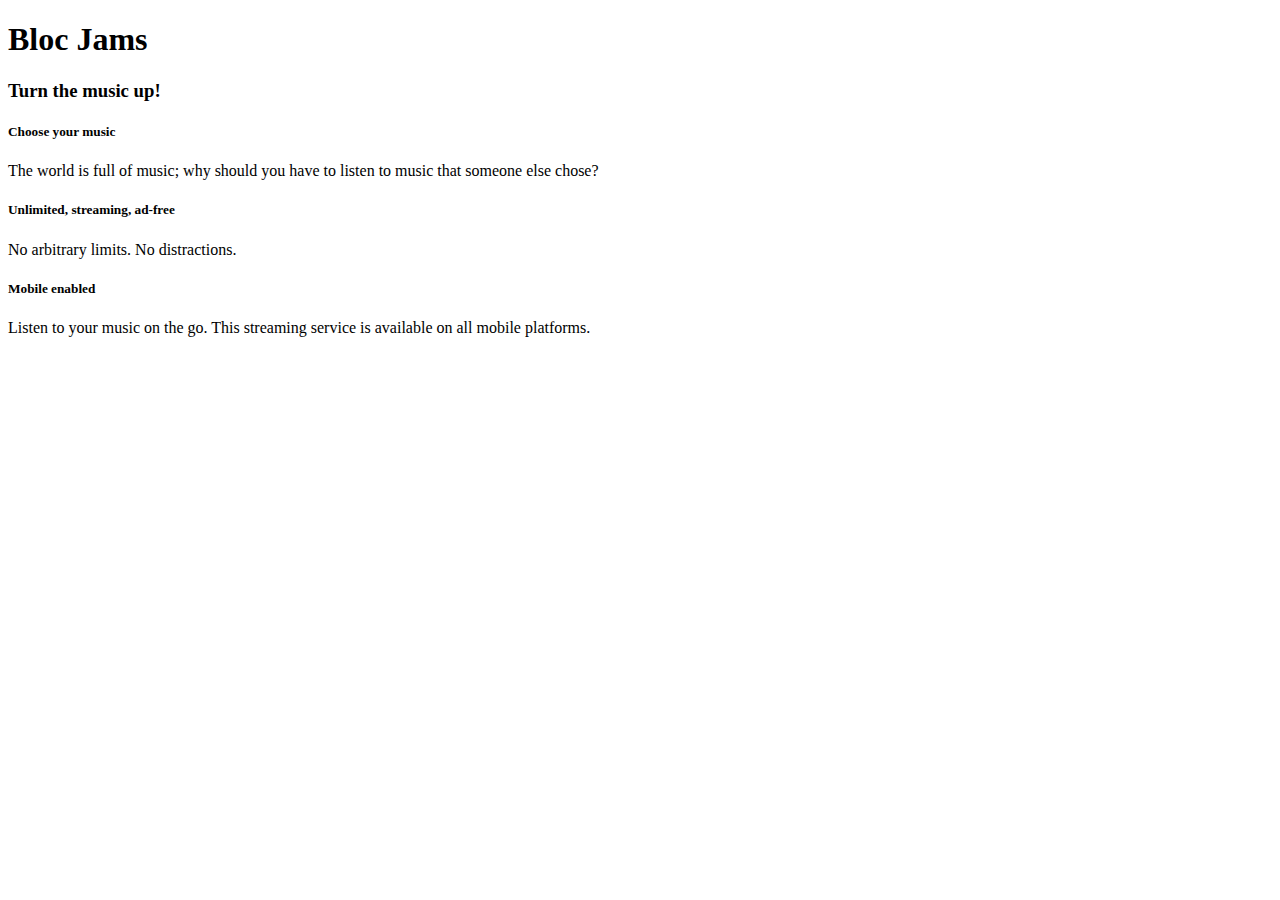
==== index.html @ 3d606bfc "Checkpoint 2 html css: completed" ====
<!DOCTYPE html>
<html>
    <head></head>
        <title>Bloc Jams</title>
    <body>
        <div> <!-- navigation bar -->
        </div>
        <div> <!-- hero content -->
            <h1>Bloc Jams</h1>
            <h3>Turn the music up!</h3>
        </div>
        <div> <!-- selling points -->
            <div>
                <h5>Choose your music</h5>
                <p>The world is full of music; why should you have to listen to music that someone else chose?</p>
            </div>
            <div>
                <h5>Unlimited, streaming, ad-free</h5>
                <p>No arbitrary limits. No distractions.</p>
            </div>
            <div>
                <h5>Mobile enabled</h5>
                <p>Listen to your music on the go. This streaming service is available on all mobile platforms.</p>
            </div>
        </div>
    
    </body>
</html>
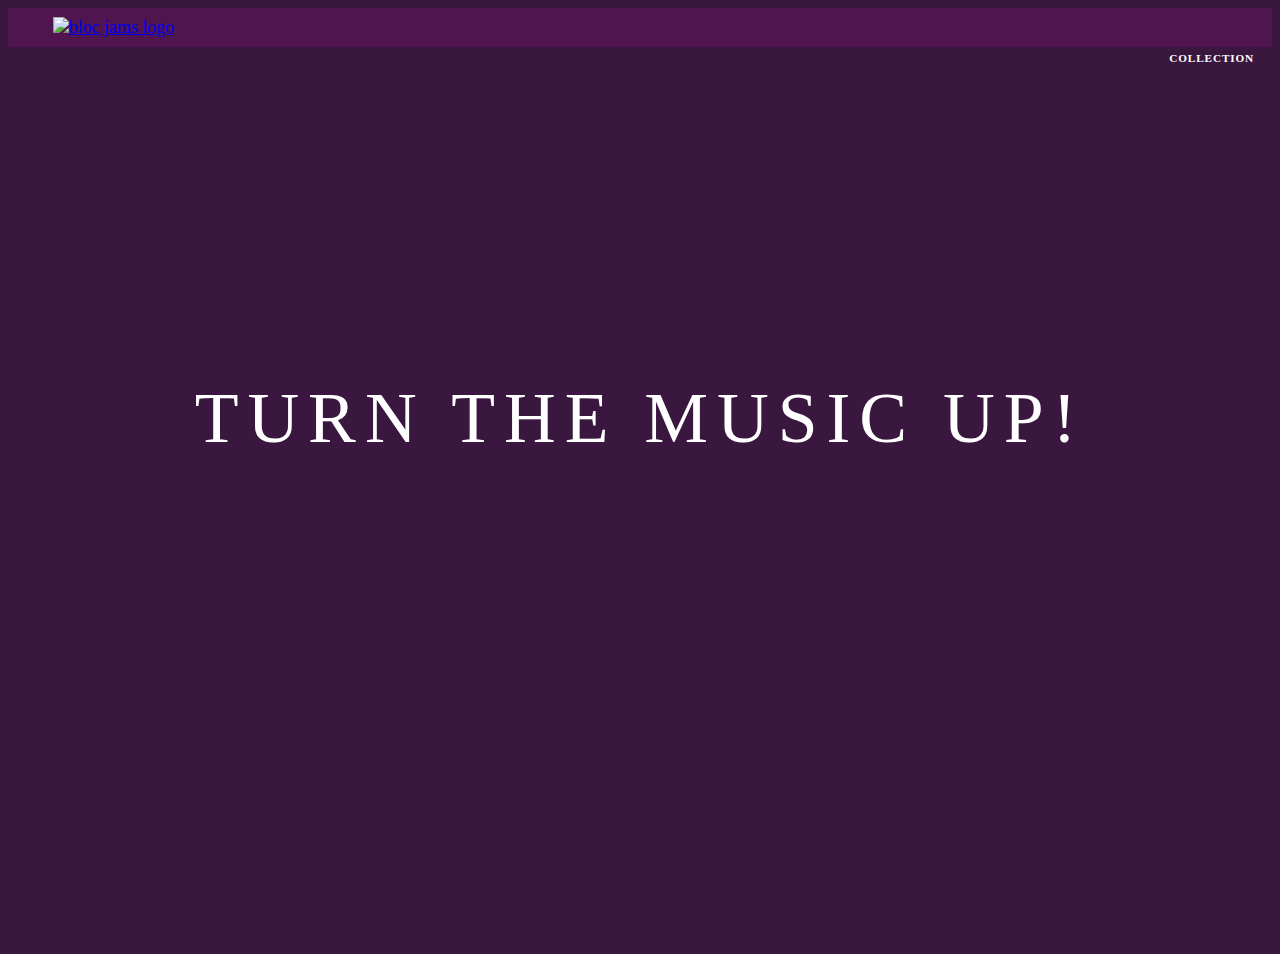
==== commit bb6cac79: "Checkpoint 2-8 completed" ====
--- a/index.html
+++ b/index.html
@@ -1,28 +1,43 @@
 <!DOCTYPE html>
 <html>
-    <head></head>
+    <head>
         <title>Bloc Jams</title>
-    <body>
-        <div> <!-- navigation bar -->
-        </div>
-        <div> <!-- hero content -->
-            <h1>Bloc Jams</h1>
-            <h3>Turn the music up!</h3>
-        </div>
-        <div> <!-- selling points -->
-            <div>
-                <h5>Choose your music</h5>
-                <p>The world is full of music; why should you have to listen to music that someone else chose?</p>
+        <meta name="viewport" content="width=device-width, initial-scale=1">
+        <link rel="stylesheet" type="text/css" href="href="http://fonts.googleapis.com/css?family=Open+Sans:400,800,600,700,300"">    
+        <link rel="stylesheet" type="text/css" href="http://code.ionicframework.com/ionicons/2.0.1/css/ionicons.min.css">
+        <link rel="stylesheet" type="text/css" href="styles/normalize.css">
+        <link rel="stylesheet" type="text/css" href="styles/main.css">
+        <link rel="stylesheet" type="text/css" href="styles/landing.css">
+    </head>
+    <body class="landing">
+        <nav class ="navbar"> <!-- navigation bar -->
+            <a href="index.html" class="logo">
+                <img src="assets/images/bloc_jams_logo.png" alt="bloc jams logo">
+            </a>
+            <div class="links-container">
+                <a href="collection.html" class="navbar-link">collection</a>
             </div>
-            <div>
-                <h5>Unlimited, streaming, ad-free</h5>
-                <p>No arbitrary limits. No distractions.</p>
+        </nav>
+        <section class="hero-content"> <!-- hero content -->
+            <h1 class="hero-title">Turn the music up!</h1>
+        </section>
+        <section class="selling-points container clearfix"> <!-- selling points -->
+            <div class="point column third">
+                <span class="ion-music-note"></span>
+                <h5 class="point-title">Choose your music</h5>
+                <p class="point-description">The world is full of music; why should you have to listen to music that someone else chose?</p>
             </div>
-            <div>
-                <h5>Mobile enabled</h5>
-                <p>Listen to your music on the go. This streaming service is available on all mobile platforms.</p>
+            <div class="point column third">
+                <span class="ion-radio-waves"></span>
+                <h5 class="point-title">Unlimited, streaming, ad-free</h5>
+                <p class="point-description">No arbitrary limits. No distractions.</p>
             </div>
-        </div>
-    
+            <div class="point column third">
+                <span class="ion-iphone"></span>
+                <h5 class="point-title">Mobile enabled</h5>
+                <p class="point-description">Listen to your music on the go. This streaming service is available on all mobile platforms.</p>
+            </div>
+        </section>
+        <script src="scripts/landing.js"></script>
     </body>
 </html>--- a/styles/main.css
+++ b/styles/main.css
@@ -0,0 +1,99 @@
+*, *::before, *::after {
+    -moz-box-sizing: border-box;
+    -webkit-box-sizing: border-box;
+    box-sizing: border-box;
+}
+
+html {
+    height: 100%;
+    font-size: 100%;
+}
+
+body {
+    font-family: 'Open Sans';
+    color: white;
+    min-height: 100%;
+}
+
+.navbar {
+    position: relative;
+    padding: 0.5rem;
+    background-color: rgba(101,18,95,0.5);
+    z-index: 1;
+}
+
+.navbar .logo {
+    position: relative;
+    left: 2rem;
+    cursor: pointer;
+}
+
+.navbar .links-container {
+    display: table;
+    position: absolute;
+    top: 0;
+    right: 0;
+    height: 100px;
+    color: white;
+    text-decoration: none;
+}
+
+.links-container .navbar-link {
+    display: table-cell;
+    position: relative;
+    height: 100%;
+    padding-left: 1rem;
+    padding-right: 1rem;
+    vertical-align: middle;
+    color: white;
+    font-size: 0.625rem;
+    letter-spacing: 0.05rem;
+    font-weight: 700;
+    text-transform: uppercase;
+    text-decoration: none;
+    cursor: pointer;
+}
+
+.links-container .navbar-link:hover {
+    color: rgb(233,50,117);
+}
+
+.links-container .navbar-link:active {
+    background-color: white;
+}
+
+.container {
+    margin: 0 auto;
+    max-width: 64rem;
+}
+
+@media (min-width: 640px) {
+    html { font-size: 112%;}
+
+    .column {
+        float: left;
+        padding-left: 1rem;
+        padding-right: 1rem;
+    }
+    
+    .column.full {width: 100%;}
+    .column.two-thirds {width: 66.7%;}
+    .column.half {width: 50%;}
+    .column.third {width: 33.3%;}
+    .column.fourth {width: 25%;}
+    .column.flow-opposite {float: right;}
+}
+
+@media (min-width: 1024px) {
+    html { font-size: 112%;}
+}
+
+.clearfix::before, 
+.clearfix::after {
+    content: " ";
+    display: table;
+}
+
+.clearfix::after {
+    clear: both;
+}
--- a/styles/landing.css
+++ b/styles/landing.css
@@ -0,0 +1,60 @@
+body.landing {
+    background-color: rgb(58,23,63);
+}
+
+.hero-content {
+    position: relative;
+    min-height: 600px;
+    background-image: url(../assets/images/bloc_jams_bg.jpg);
+    background-repeat: no-repeat;
+    background-position: center center;
+    background-size: cover;
+}
+
+.hero-content .hero-title {
+    position: absolute;
+    top: 40%;
+    -webkit-transform: translateY(-50%);
+    -moz-transform: translateY(-50%);
+    -ms-transform: translateY(-50%);
+    transform: translateY(50%);
+    width: 100%;
+    text-align: center;
+    font-size: 4rem;
+    font-weight: 300;
+    text-transform: uppercase;
+    letter-spacing: 0.5rem;
+    text-shadow: 1px 1px 0px rgb(58,23,63);
+}
+
+.selling-points {
+    position: relative;
+}
+
+.point {
+    position: relative;
+    padding: 2rem;
+    text-align: center;
+    
+    opacity: 0;
+    -webkit-transform: scaleX(0.9) translateY(3rem);
+    -moz-transform: scaleX(0.9) translateY(3rem);
+    transform: scaleX(0.9) translateY(3rem);
+    -webkit-transition: all 0.25s ease-in-out;
+    -moz-transition: all 0.25s ease-in-out;
+    transition: all 0.25s ease-in-out;
+    -webkit-transition-delay: 0.2s;
+    -moz-transition-delay: 0.2s;
+    transition-delay: 0.2s;
+}
+
+.point .point-title {
+    font-size: 1.25rem;
+}
+
+.ion-music-note,
+.ion-radio-waves,
+.ion-iphone {
+    color: rgb(233,50,117);
+    font-size: 5rem;
+}